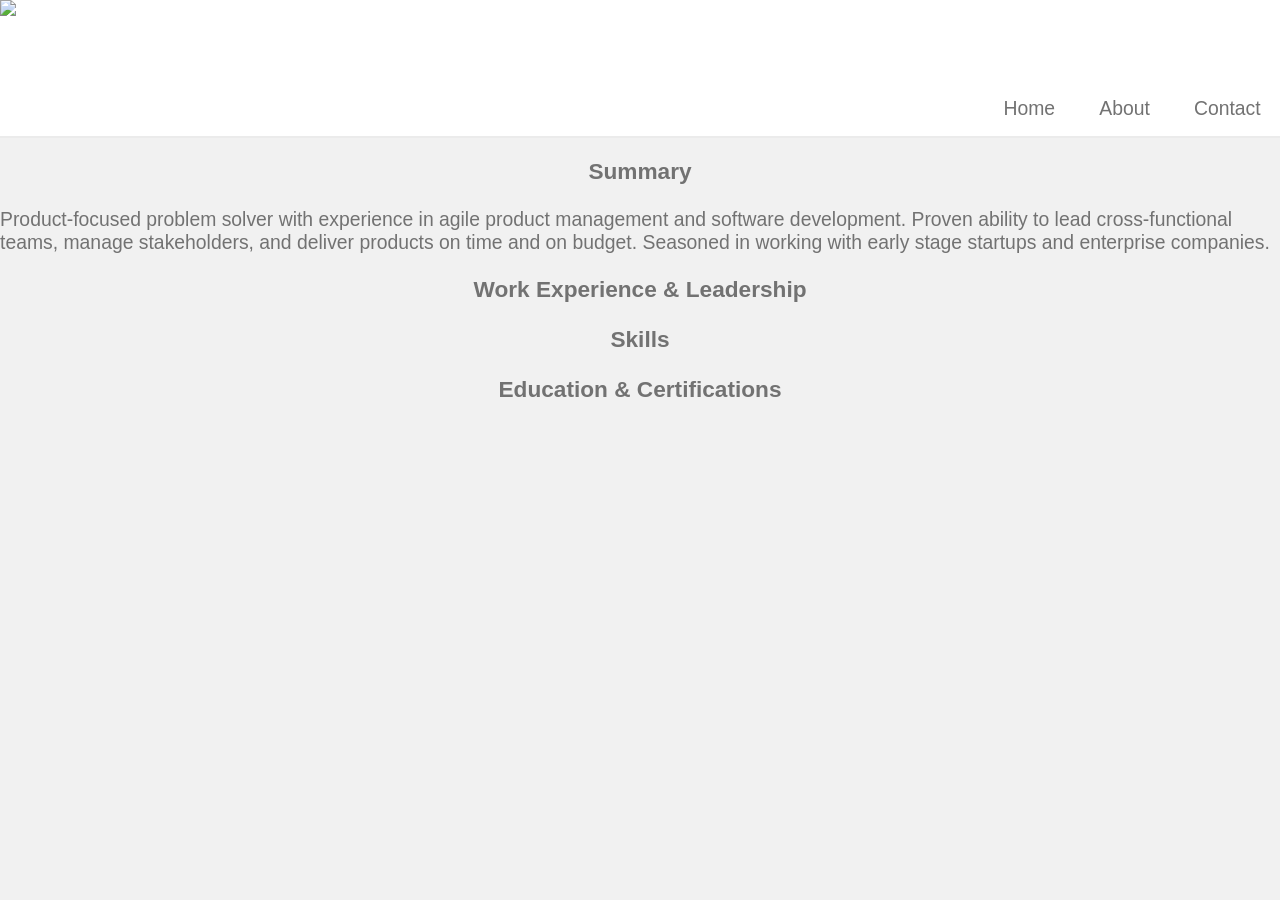
==== site/about/about.html @ 46587133 "about" ====
<!DOCTYPE html>
<html>
  <head>
    <meta charset="UTF-8">
    <title>Pat Selover</title>
    <link rel="stylesheet" href="/style.css" type="text/css">
    <script src="/assets/javascript/node_modules/jquery/dist/jquery.js" type="text/javascript"></script>
  </head>
  <body>
    <container id="header">
      <div id="header-image">
        <a href="/index.html">
          <img  src="/assets/logo.ico">
        </a>
      </div>
      <div id="header-navBar">
        <div><a href="/index.html"><p>Home</p></a></div>
        <div><a href="/site/about/about.html"><p>About</p></a></div>
        <div><p><a href="/site/contact/contact.html">Contact</a></p></div>
      </div>
    </container>
    <container>
      <div>
        <h3 class = "section-header">
          Summary
        </h3>
        <p>
          Product-focused problem solver with experience in agile product management and software development. Proven ability to lead cross-functional teams, manage stakeholders, and deliver products on time and on budget. Seasoned in working with early stage startups and enterprise companies.
        </p>
        <h3 class = "section-header">
          Work Experience & Leadership
        </h3>
        <p>

        </p>
        <h3 class = "section-header">
          Skills
        </h3>
        <p>
          
        </p>
        <h3 class = "section-header">
          Education & Certifications
        </h3>
        <p>

        </p>
      </div>
    </container>
      <script src="/main.js" type="text/javascript"></script>
  </body>
</html>
---- style.css ----
body, html{
    background-color: #f1f1f1;
    height: 100%;
    margin: 0;
    font-family: 'Roboto Light' , -apple-system, BlinkMacSystemFont, 'Segoe UI', Oxygen, Ubuntu, Cantarell, 'Open Sans', 'Helvetica Neue', sans-serif;
    color: #727272;
    font-size: 1.1em;
}

#header-image{
    width: 100%;
    background-color: #ffffff;
}

#header-image img{
    display: block;
    margin-left: auto;
    margin-right: auto;
    height: 4em;
}

#header-navBar{
    position: sticky;
    display: block;
    width: 100%;
    height: 3em;
    top:0%;
    left:0%;
    text-align: right;
    background-color: #ffffff;
    box-shadow: 0 .1em #ebebeb;
    z-index: 100;
    align-items: right;
}

h3.section-header{
    text-align: center;
}

#header-navBar div{
    position: relative;
    display: inline-block;
    margin-left: 1em;
    margin-right: 1em;
}

#background-img{
    background-image: url(/assets/background-image.jpg);
    /* position: relative; */
    /* opacity: 0.65; */
    background-attachment: fixed;
    background-position: center;
    background-repeat: no-repeat;
    background-size: cover;
}

#container{
    height: 100%;
}

div .tile{
    position: relative;
    display: inline-block;
}

.image{
    width: 50%;
    height: 50%;
}

#header-navBar a:link, a:visited, a:active{
    text-decoration: none;
    color: #727272;
    cursor: default;
}

#header-navBar a:hover{
    text-decoration: none;
    color: #727272;
    cursor: default;
}
#footer{
    position: -webkit-sticky;
    position: sticky;
    display: block;
    filter: alpha(opacity=30);
    -moz-opacity: 0.3;
    opacity: 0.3;
    width: 100%;
    height: 1.2em;
    bottom:0%;
    left:0%;
    text-align: center;
    background-color: #ffffff;
    box-shadow: 0 .1em #ebebeb;
    z-index: 100;
    text-align: left;
    color: #000000;
}

#footer div{
    display: inline-block;
    position: relative;
    font-size: .7em;
    cursor: default;
    margin-left: .5em;
}
#footer #copyright{
    font-size: .7em;
    cursor: default;
    margin-top: 0.5%;
    margin-right: .5em;
    float: right;
}
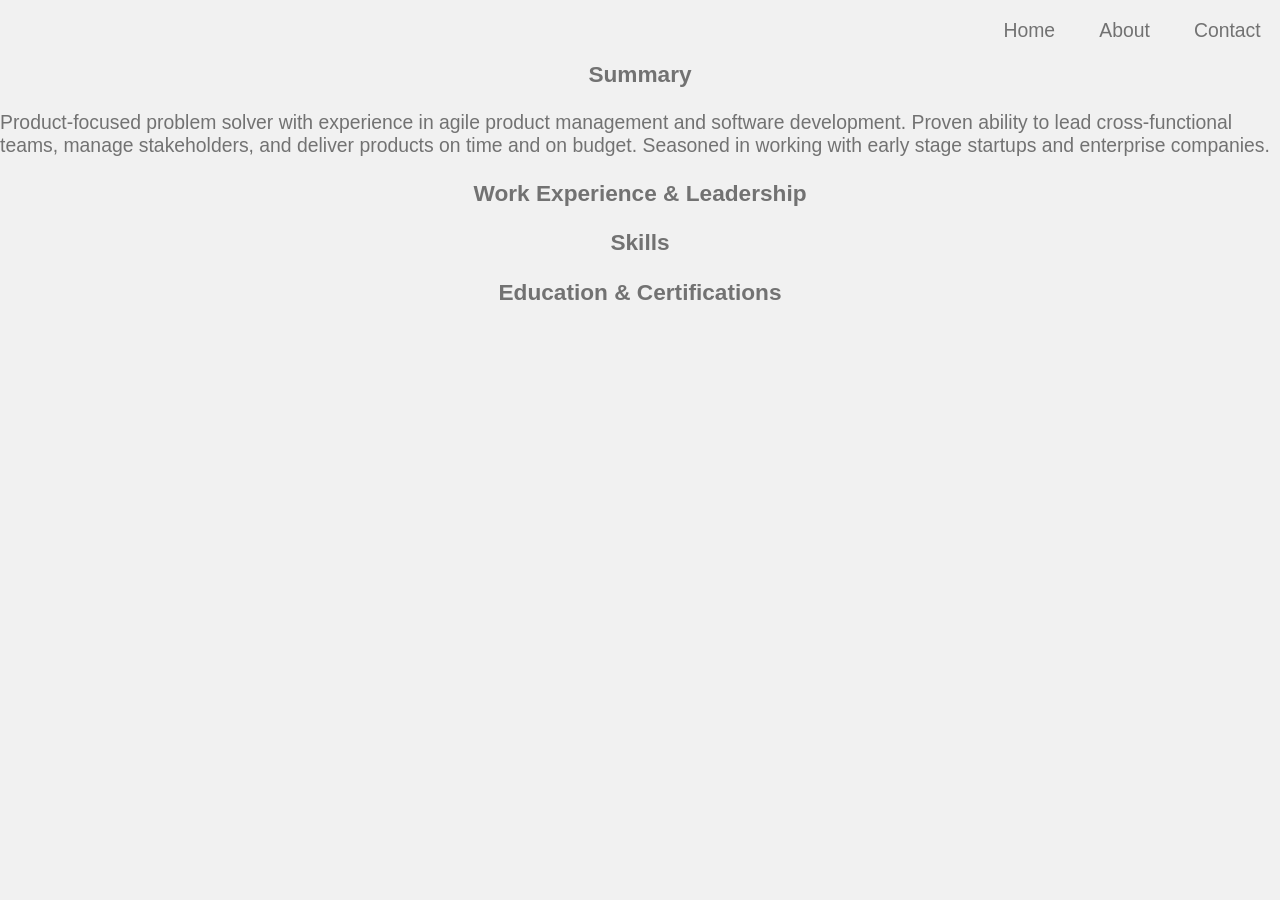
==== commit 506cbf82: "formatting" ====
--- a/site/about/about.html
+++ b/site/about/about.html
@@ -8,11 +8,6 @@
   </head>
   <body>
     <container id="header">
-      <div id="header-image">
-        <a href="/index.html">
-          <img  src="/assets/logo.ico">
-        </a>
-      </div>
       <div id="header-navBar">
         <div><a href="/index.html"><p>Home</p></a></div>
         <div><a href="/site/about/about.html"><p>About</p></a></div>
--- a/style.css
+++ b/style.css
@@ -23,12 +23,12 @@
     position: sticky;
     display: block;
     width: 100%;
-    height: 3em;
+    height: 2em;
     top:0%;
     left:0%;
     text-align: right;
-    background-color: #ffffff;
-    box-shadow: 0 .1em #ebebeb;
+    /* background-color: #ffffff; */
+    /* box-shadow: 0 .1em #ebebeb; */
     z-index: 100;
     align-items: right;
 }
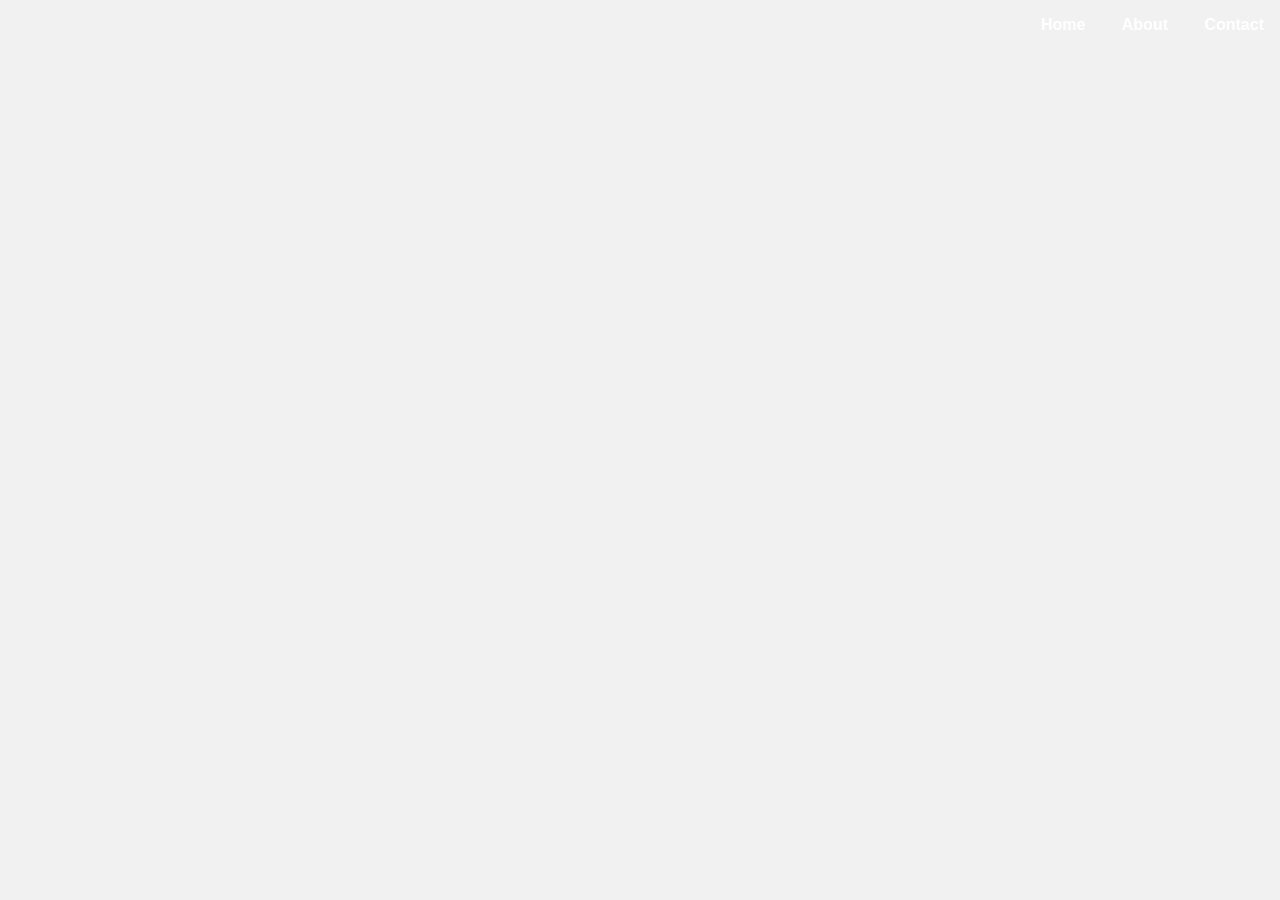
==== commit 82d24b19: "json" ====
--- a/site/about/about.html
+++ b/site/about/about.html
@@ -14,34 +14,9 @@
         <div><p><a href="/site/contact/contact.html">Contact</a></p></div>
       </div>
     </container>
-    <container>
-      <div>
-        <h3 class = "section-header">
-          Summary
-        </h3>
-        <p>
-          Product-focused problem solver with experience in agile product management and software development. Proven ability to lead cross-functional teams, manage stakeholders, and deliver products on time and on budget. Seasoned in working with early stage startups and enterprise companies.
-        </p>
-        <h3 class = "section-header">
-          Work Experience & Leadership
-        </h3>
-        <p>
-
-        </p>
-        <h3 class = "section-header">
-          Skills
-        </h3>
-        <p>
-          
-        </p>
-        <h3 class = "section-header">
-          Education & Certifications
-        </h3>
-        <p>
-
-        </p>
-      </div>
-    </container>
+    <pre>
+      
+    </pre>
       <script src="/main.js" type="text/javascript"></script>
   </body>
 </html>
--- a/style.css
+++ b/style.css
@@ -3,20 +3,8 @@
     height: 100%;
     margin: 0;
     font-family: 'Roboto Light' , -apple-system, BlinkMacSystemFont, 'Segoe UI', Oxygen, Ubuntu, Cantarell, 'Open Sans', 'Helvetica Neue', sans-serif;
-    color: #727272;
-    font-size: 1.1em;
-}
-
-#header-image{
-    width: 100%;
-    background-color: #ffffff;
-}
-
-#header-image img{
-    display: block;
-    margin-left: auto;
-    margin-right: auto;
-    height: 4em;
+    color: #fff;
+    font-size: 1em;
 }
 
 #header-navBar{
@@ -27,8 +15,6 @@
     top:0%;
     left:0%;
     text-align: right;
-    /* background-color: #ffffff; */
-    /* box-shadow: 0 .1em #ebebeb; */
     z-index: 100;
     align-items: right;
 }
@@ -68,17 +54,18 @@
     height: 50%;
 }
 
-#header-navBar a:link, a:visited, a:active{
+#header-navBar a:link, a:hover, a:active{
+    font-weight: bold;
     text-decoration: none;
-    color: #727272;
-    cursor: default;
+    color: #fff;
+    cursor: grab;
 }
 
-#header-navBar a:hover{
+#header-navBar a:visited{
     text-decoration: none;
-    color: #727272;
-    cursor: default;
+    color: #fff;
 }
+
 #footer{
     position: -webkit-sticky;
     position: sticky;
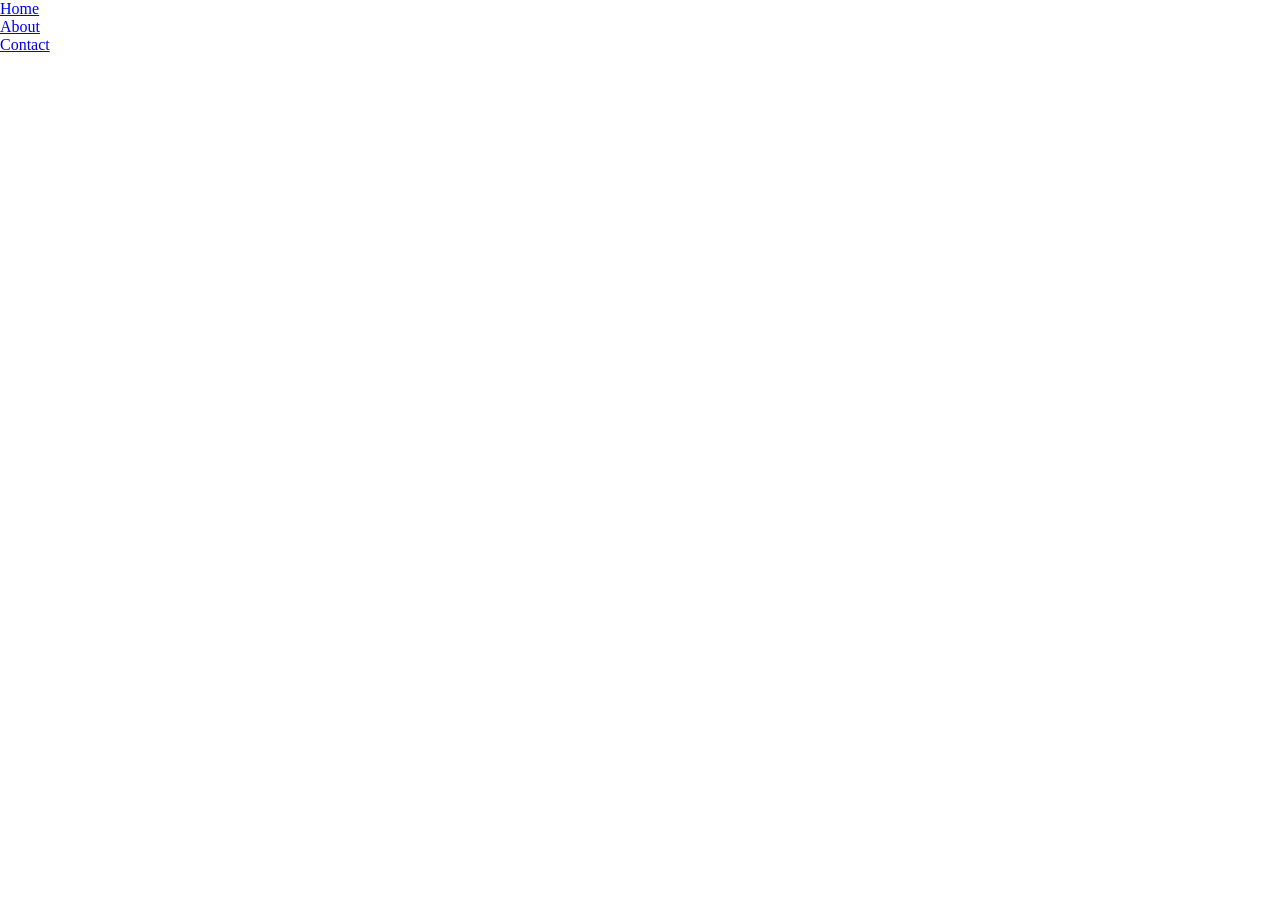
==== commit 62f21002: "display" ====
--- a/site/about/about.html
+++ b/site/about/about.html
@@ -4,7 +4,7 @@
     <meta charset="UTF-8">
     <title>Pat Selover</title>
     <link rel="stylesheet" href="/style.css" type="text/css">
-    <script src="/assets/javascript/node_modules/jquery/dist/jquery.js" type="text/javascript"></script>
+    <script src="./about.js" type="text/javascript"></script>
   </head>
   <body>
     <container id="header">
@@ -14,9 +14,6 @@
         <div><p><a href="/site/contact/contact.html">Contact</a></p></div>
       </div>
     </container>
-    <pre>
-      
-    </pre>
-      <script src="/main.js" type="text/javascript"></script>
+    <div ></div>
   </body>
 </html>
--- a/style.css
+++ b/style.css
@@ -1,101 +1,1087 @@
-body, html{
-    background-color: #f1f1f1;
-    height: 100%;
+.mediaViewInfo {
+    --web-view-name: Vertical Scroll;
+    --web-view-id: Vertical_Scroll;
+    --web-scale-on-resize: true;
+    --web-enable-deep-linking: true;
+}
+:root {
+    --web-view-ids: Vertical_Scroll;
+}
+* {
     margin: 0;
-    font-family: 'Roboto Light' , -apple-system, BlinkMacSystemFont, 'Segoe UI', Oxygen, Ubuntu, Cantarell, 'Open Sans', 'Helvetica Neue', sans-serif;
-    color: #fff;
-    font-size: 1em;
-}
-
-#header-navBar{
-    position: sticky;
-    display: block;
-    width: 100%;
-    height: 2em;
-    top:0%;
-    left:0%;
-    text-align: right;
-    z-index: 100;
-    align-items: right;
-}
-
-h3.section-header{
-    text-align: center;
-}
-
-#header-navBar div{
-    position: relative;
-    display: inline-block;
-    margin-left: 1em;
-    margin-right: 1em;
-}
-
-#background-img{
-    background-image: url(/assets/background-image.jpg);
-    /* position: relative; */
-    /* opacity: 0.65; */
-    background-attachment: fixed;
-    background-position: center;
-    background-repeat: no-repeat;
-    background-size: cover;
-}
-
-#container{
-    height: 100%;
-}
-
-div .tile{
-    position: relative;
-    display: inline-block;
-}
-
-.image{
-    width: 50%;
-    height: 50%;
-}
-
-#header-navBar a:link, a:hover, a:active{
-    font-weight: bold;
-    text-decoration: none;
-    color: #fff;
-    cursor: grab;
-}
-
-#header-navBar a:visited{
-    text-decoration: none;
-    color: #fff;
-}
-
-#footer{
-    position: -webkit-sticky;
-    position: sticky;
-    display: block;
-    filter: alpha(opacity=30);
-    -moz-opacity: 0.3;
-    opacity: 0.3;
-    width: 100%;
-    height: 1.2em;
-    bottom:0%;
-    left:0%;
-    text-align: center;
-    background-color: #ffffff;
-    box-shadow: 0 .1em #ebebeb;
-    z-index: 100;
-    text-align: left;
-    color: #000000;
-}
-
-#footer div{
-    display: inline-block;
-    position: relative;
-    font-size: .7em;
-    cursor: default;
-    margin-left: .5em;
-}
-#footer #copyright{
-    font-size: .7em;
-    cursor: default;
-    margin-top: 0.5%;
-    margin-right: .5em;
-    float: right;
+    padding: 0;
+    box-sizing: border-box;
+    border: none;
+}
+#Vertical_Scroll {
+    position: absolute;
+    display: none;
+    width: 1366px;
+    background-color: rgba(255,255,255,1);
+    overflow: hidden;
+    --web-view-name: Vertical Scroll;
+    --web-view-id: Vertical_Scroll;
+    --web-scale-on-resize: true;
+    --web-enable-deep-linking: true;
+}
+#Contact {
+    position: absolute;
+    width: 1366px;
+    height: 768px;
+    left: 0px;
+    top: 4327px;
+    overflow: visible;
+}
+#Contact_u {
+    fill: rgba(255,255,255,1);
+}
+.Contact_u {
+    position: absolute;
+    overflow: visible;
+    width: 1366px;
+    height: 768px;
+    left: 0px;
+    top: 0px;
+}
+#Line_2 {
+    fill: transparent;
+    stroke: rgba(112,112,112,1);
+    stroke-width: 5px;
+    stroke-linejoin: miter;
+    stroke-linecap: round;
+    stroke-miterlimit: 4;
+    shape-rendering: auto;
+}
+.Line_2 {
+    overflow: visible;
+    position: absolute;
+    width: 5px;
+    height: 428px;
+    left: 683.5px;
+    top: 172.5px;
+    transform: matrix(1,0,0,1,0,0);
+}
+#contact {
+    position: absolute;
+    width: 606px;
+    height: 365px;
+    left: 683px;
+    top: 202px;
+    overflow: visible;
+    padding: 32px;
+}
+#name {
+    position: absolute;
+    width: 416px;
+    height: 101px;
+    left: 32px;
+    top: 32px;
+    overflow: visible;
+    padding: 16px;
+}
+#Patrick_Selover {
+    left: 16px;
+    top: 16px;
+    position: absolute;
+    overflow: visible;
+    width: 385px;
+    white-space: nowrap;
+    text-align: left;
+    font-family: SF Pro;
+    font-style: normal;
+    font-weight: bold;
+    font-size: 58px;
+    color: rgba(72,72,72,1);
+}
+#sf {
+    position: absolute;
+    width: 418px;
+    height: 76px;
+    left: 34px;
+    top: 116px;
+    overflow: visible;
+    padding: 16px;
+}
+#San_Francisco_Ca {
+    left: 16px;
+    top: 16px;
+    position: absolute;
+    overflow: visible;
+    width: 387px;
+    height: 44px;
+    text-align: left;
+    font-family: Helvetica Neue;
+    font-style: normal;
+    font-weight: normal;
+    font-size: 38px;
+    color: rgba(112,112,112,1);
+}
+#linkedin {
+    position: absolute;
+    width: 540px;
+    height: 76px;
+    left: 34px;
+    top: 257px;
+    overflow: visible;
+    padding: 16px;
+}
+#linkedincominpatrickselover {
+    left: 16px;
+    top: 16px;
+    position: absolute;
+    overflow: visible;
+    width: 509px;
+    white-space: nowrap;
+    text-align: left;
+    font-family: Helvetica Neue;
+    font-style: normal;
+    font-weight: normal;
+    font-size: 38px;
+    color: rgba(112,112,112,1);
+}
+#hey {
+    position: absolute;
+    width: 382px;
+    height: 76px;
+    left: 34px;
+    top: 181px;
+    overflow: visible;
+    padding: 16px;
+}
+#patseloverheycom {
+    left: 16px;
+    top: 16px;
+    position: absolute;
+    overflow: visible;
+    width: 351px;
+    white-space: nowrap;
+    text-align: left;
+    font-family: Helvetica Neue;
+    font-style: normal;
+    font-weight: normal;
+    font-size: 38px;
+    color: rgba(112,112,112,1);
+}
+#Mask_Group_1 {
+    position: absolute;
+    width: 374px;
+    height: 374px;
+    left: 170.75px;
+    top: 197px;
+    overflow: visible;
+}
+#About {
+    position: absolute;
+    width: 1370.167px;
+    height: 3416px;
+    left: -4.167px;
+    top: 911px;
+    overflow: visible;
+    padding: 0px;
+}
+#about {
+    position: absolute;
+    width: 1370.167px;
+    height: 3416px;
+    left: 0px;
+    top: 0px;
+    overflow: visible;
+}
+#aboutBackground {
+    fill: rgba(239,239,239,1);
+}
+.aboutBackground {
+    position: absolute;
+    overflow: visible;
+    width: 1370.167px;
+    height: 3416px;
+    left: 0px;
+    top: 0px;
+}
+#Work_History {
+    position: absolute;
+    width: 387px;
+    height: 77px;
+    left: 114px;
+    top: 372px;
+    overflow: visible;
+    padding: 16px;
+}
+#Work_History_ba {
+    left: 16px;
+    top: 16px;
+    position: absolute;
+    overflow: visible;
+    width: 356px;
+    height: 45px;
+    text-align: left;
+    font-family: SF Pro;
+    font-style: normal;
+    font-weight: bold;
+    font-size: 38px;
+    color: rgba(72,72,72,1);
+}
+#salesIntern {
+    position: absolute;
+    width: 713px;
+    height: 444px;
+    left: 605.167px;
+    top: 2902px;
+    overflow: visible;
+}
+#body {
+    position: absolute;
+    width: 709px;
+    height: 304px;
+    left: 4px;
+    top: 140px;
+    overflow: visible;
+    padding: 16px;
+}
+#Generated_and_qualified_hundre {
+    left: 16px;
+    top: 16px;
+    position: absolute;
+    overflow: visible;
+    width: 678px;
+    height: 272px;
+    text-align: left;
+    font-family: SF Pro;
+    font-style: normal;
+    font-weight: bold;
+    font-size: 28px;
+    color: rgba(72,72,72,1);
+}
+#time {
+    position: absolute;
+    width: 422px;
+    height: 70px;
+    left: 4px;
+    top: 70px;
+    overflow: visible;
+    padding: 16px;
+}
+#Jun_2015_-_Sept_2015 {
+    left: 16px;
+    top: 16px;
+    position: absolute;
+    overflow: visible;
+    width: 391px;
+    height: 38px;
+    text-align: left;
+    font-family: SF Pro;
+    font-style: normal;
+    font-weight: normal;
+    font-size: 32px;
+    color: rgba(72,72,72,1);
+}
+#title {
+    position: absolute;
+    width: 454px;
+    height: 70px;
+    left: 4px;
+    top: 0px;
+    overflow: visible;
+    padding: 16px;
+}
+#Business_Development_Intern {
+    left: 16px;
+    top: 16px;
+    position: absolute;
+    overflow: visible;
+    width: 423px;
+    white-space: nowrap;
+    text-align: left;
+    font-family: SF Pro;
+    font-style: normal;
+    font-weight: bold;
+    font-size: 32px;
+    color: rgba(72,72,72,1);
+}
+#Line_1 {
+    fill: transparent;
+    stroke: rgba(72,72,72,1);
+    stroke-width: 4px;
+    stroke-linejoin: miter;
+    stroke-linecap: round;
+    stroke-miterlimit: 4;
+    shape-rendering: auto;
+}
+.Line_1 {
+    overflow: visible;
+    position: absolute;
+    width: 12px;
+    height: 4px;
+    left: 0px;
+    top: 35px;
+    transform: matrix(1,0,0,1,0,0);
+}
+#nanoracks {
+    position: absolute;
+    width: 251px;
+    height: 70px;
+    left: 354px;
+    top: 2902px;
+    overflow: visible;
+    padding: 16px;
+}
+#Nanoracks_LLC {
+    left: 16px;
+    top: 16px;
+    position: absolute;
+    overflow: visible;
+    width: 220px;
+    white-space: nowrap;
+    text-align: left;
+    font-family: SF Pro;
+    font-style: normal;
+    font-weight: bold;
+    font-size: 32px;
+    color: rgba(72,72,72,1);
+}
+#engineeringIntern {
+    position: absolute;
+    width: 713px;
+    height: 546px;
+    left: 605.167px;
+    top: 2356px;
+    overflow: visible;
+}
+#body_bm {
+    position: absolute;
+    width: 709px;
+    height: 406px;
+    left: 4px;
+    top: 140px;
+    overflow: visible;
+    padding: 16px;
+}
+#Created_a_suite_of_data_visual {
+    left: 16px;
+    top: 16px;
+    position: absolute;
+    overflow: visible;
+    width: 678px;
+    height: 374px;
+    text-align: left;
+    font-family: SF Pro;
+    font-style: normal;
+    font-weight: bold;
+    font-size: 28px;
+    color: rgba(72,72,72,1);
+}
+#time_bo {
+    position: absolute;
+    width: 422px;
+    height: 70px;
+    left: 4px;
+    top: 70px;
+    overflow: visible;
+    padding: 16px;
+}
+#Jun_2017_-_Sept_2017 {
+    left: 16px;
+    top: 16px;
+    position: absolute;
+    overflow: visible;
+    width: 391px;
+    height: 38px;
+    text-align: left;
+    font-family: SF Pro;
+    font-style: normal;
+    font-weight: normal;
+    font-size: 32px;
+    color: rgba(72,72,72,1);
+}
+#title_bq {
+    position: absolute;
+    width: 595px;
+    height: 70px;
+    left: 4px;
+    top: 0px;
+    overflow: visible;
+    padding: 16px;
+}
+#Investment_Platform_Engineerin {
+    left: 16px;
+    top: 16px;
+    position: absolute;
+    overflow: visible;
+    width: 564px;
+    white-space: nowrap;
+    text-align: left;
+    font-family: SF Pro;
+    font-style: normal;
+    font-weight: bold;
+    font-size: 32px;
+    color: rgba(72,72,72,1);
+}
+#Line_1_bs {
+    fill: transparent;
+    stroke: rgba(72,72,72,1);
+    stroke-width: 4px;
+    stroke-linejoin: miter;
+    stroke-linecap: round;
+    stroke-miterlimit: 4;
+    shape-rendering: auto;
+}
+.Line_1_bs {
+    overflow: visible;
+    position: absolute;
+    width: 12px;
+    height: 4px;
+    left: 0px;
+    top: 35px;
+    transform: matrix(1,0,0,1,0,0);
+}
+#AXA {
+    position: absolute;
+    width: 417px;
+    height: 70px;
+    left: 188px;
+    top: 2356px;
+    overflow: visible;
+    padding: 16px;
+}
+#AXA_Investment_Managers {
+    left: 16px;
+    top: 16px;
+    position: absolute;
+    overflow: visible;
+    width: 386px;
+    white-space: nowrap;
+    text-align: left;
+    font-family: SF Pro;
+    font-style: normal;
+    font-weight: bold;
+    font-size: 32px;
+    color: rgba(72,72,72,1);
+}
+#associateProductManager {
+    position: absolute;
+    width: 713px;
+    height: 516px;
+    left: 601.167px;
+    top: 1840px;
+    overflow: visible;
+}
+#body_bw {
+    position: absolute;
+    width: 709px;
+    height: 236px;
+    left: 4px;
+    top: 280px;
+    overflow: visible;
+    padding: 16px;
+}
+#Participated_in_Workdays_Rotat {
+    left: 16px;
+    top: 16px;
+    position: absolute;
+    overflow: visible;
+    width: 678px;
+    height: 204px;
+    text-align: left;
+    font-family: SF Pro;
+    font-style: normal;
+    font-weight: bold;
+    font-size: 28px;
+    color: rgba(72,72,72,1);
+}
+#time_by {
+    position: absolute;
+    width: 422px;
+    height: 70px;
+    left: 4px;
+    top: 210px;
+    overflow: visible;
+    padding: 16px;
+}
+#Jul_2018_-_Nov_2019 {
+    left: 16px;
+    top: 16px;
+    position: absolute;
+    overflow: visible;
+    width: 391px;
+    height: 38px;
+    text-align: left;
+    font-family: SF Pro;
+    font-style: normal;
+    font-weight: normal;
+    font-size: 32px;
+    color: rgba(72,72,72,1);
+}
+#title_b {
+    position: absolute;
+    width: 432px;
+    height: 70px;
+    left: 4px;
+    top: 140px;
+    overflow: visible;
+    padding: 16px;
+}
+#Associate_Product_Manager {
+    left: 16px;
+    top: 16px;
+    position: absolute;
+    overflow: visible;
+    width: 401px;
+    white-space: nowrap;
+    text-align: left;
+    font-family: SF Pro;
+    font-style: normal;
+    font-weight: bold;
+    font-size: 32px;
+    color: rgba(72,72,72,1);
+}
+#time_b {
+    position: absolute;
+    width: 422px;
+    height: 70px;
+    left: 4px;
+    top: 70px;
+    overflow: visible;
+    padding: 16px;
+}
+#Nov_2019_-_Nov_2020 {
+    left: 16px;
+    top: 16px;
+    position: absolute;
+    overflow: visible;
+    width: 391px;
+    height: 38px;
+    text-align: left;
+    font-family: SF Pro;
+    font-style: normal;
+    font-weight: normal;
+    font-size: 32px;
+    color: rgba(72,72,72,1);
+}
+#title_ca {
+    position: absolute;
+    width: 470px;
+    height: 70px;
+    left: 4px;
+    top: 0px;
+    overflow: visible;
+    padding: 16px;
+}
+#Sr_Associate_Product_Manager {
+    left: 16px;
+    top: 16px;
+    position: absolute;
+    overflow: visible;
+    width: 439px;
+    white-space: nowrap;
+    text-align: left;
+    font-family: SF Pro;
+    font-style: normal;
+    font-weight: bold;
+    font-size: 32px;
+    color: rgba(72,72,72,1);
+}
+#Line_1_b {
+    fill: transparent;
+    stroke: rgba(72,72,72,1);
+    stroke-width: 4px;
+    stroke-linejoin: miter;
+    stroke-linecap: round;
+    stroke-miterlimit: 4;
+    shape-rendering: auto;
+}
+.Line_1_b {
+    overflow: visible;
+    position: absolute;
+    width: 12px;
+    height: 4px;
+    left: 0px;
+    top: 35px;
+    transform: matrix(1,0,0,1,0,0);
+}
+#productManager {
+    position: absolute;
+    width: 713px;
+    height: 648px;
+    left: 601.167px;
+    top: 1192px;
+    overflow: visible;
+}
+#body_b {
+    position: absolute;
+    width: 709px;
+    height: 508px;
+    left: 4px;
+    top: 140px;
+    overflow: visible;
+    padding: 16px;
+}
+#Led_a_technical_team_that_owne {
+    left: 16px;
+    top: 16px;
+    position: absolute;
+    overflow: visible;
+    width: 678px;
+    height: 476px;
+    text-align: left;
+    font-family: SF Pro;
+    font-style: normal;
+    font-weight: bold;
+    font-size: 28px;
+    color: rgba(72,72,72,1);
+}
+#time_ca {
+    position: absolute;
+    width: 422px;
+    height: 70px;
+    left: 4px;
+    top: 70px;
+    overflow: visible;
+    padding: 16px;
+}
+#Nov_2020_-_Nov_2022 {
+    left: 16px;
+    top: 16px;
+    position: absolute;
+    overflow: visible;
+    width: 391px;
+    height: 38px;
+    text-align: left;
+    font-family: SF Pro;
+    font-style: normal;
+    font-weight: normal;
+    font-size: 32px;
+    color: rgba(72,72,72,1);
+}
+#title_cc {
+    position: absolute;
+    width: 426px;
+    height: 70px;
+    left: 4px;
+    top: 0px;
+    overflow: visible;
+    padding: 16px;
+}
+#Technical_Product_Manager {
+    left: 16px;
+    top: 16px;
+    position: absolute;
+    overflow: visible;
+    width: 395px;
+    white-space: nowrap;
+    text-align: left;
+    font-family: SF Pro;
+    font-style: normal;
+    font-weight: bold;
+    font-size: 32px;
+    color: rgba(72,72,72,1);
+}
+#Line_1_ce {
+    fill: transparent;
+    stroke: rgba(72,72,72,1);
+    stroke-width: 4px;
+    stroke-linejoin: miter;
+    stroke-linecap: round;
+    stroke-miterlimit: 4;
+    shape-rendering: auto;
+}
+.Line_1_ce {
+    overflow: visible;
+    position: absolute;
+    width: 12px;
+    height: 4px;
+    left: 0px;
+    top: 35px;
+    transform: matrix(1,0,0,1,0,0);
+}
+#srProductManager {
+    position: absolute;
+    width: 713px;
+    height: 818px;
+    left: 605.167px;
+    top: 374px;
+    overflow: visible;
+}
+#body_cg {
+    position: absolute;
+    width: 709px;
+    height: 678px;
+    left: 4px;
+    top: 140px;
+    overflow: visible;
+    padding: 16px;
+}
+#Lead_product_manager_for_Workd {
+    left: 16px;
+    top: 16px;
+    position: absolute;
+    overflow: visible;
+    width: 678px;
+    height: 646px;
+    text-align: left;
+    font-family: SF Pro;
+    font-style: normal;
+    font-weight: bold;
+    font-size: 28px;
+    color: rgba(72,72,72,1);
+}
+#time_ci {
+    position: absolute;
+    width: 319px;
+    height: 70px;
+    left: 4px;
+    top: 70px;
+    overflow: visible;
+    padding: 16px;
+}
+#Nov_2022_-_Present {
+    left: 16px;
+    top: 16px;
+    position: absolute;
+    overflow: visible;
+    width: 288px;
+    height: 38px;
+    text-align: left;
+    font-family: SF Pro;
+    font-style: normal;
+    font-weight: normal;
+    font-size: 32px;
+    color: rgba(72,72,72,1);
+}
+#title_ck {
+    position: absolute;
+    width: 382px;
+    height: 70px;
+    left: 4px;
+    top: 0px;
+    overflow: visible;
+    padding: 16px;
+}
+#Senior_Product_Manager {
+    left: 16px;
+    top: 16px;
+    position: absolute;
+    overflow: visible;
+    width: 351px;
+    white-space: nowrap;
+    text-align: left;
+    font-family: SF Pro;
+    font-style: normal;
+    font-weight: bold;
+    font-size: 32px;
+    color: rgba(72,72,72,1);
+}
+#Line_1_cm {
+    fill: transparent;
+    stroke: rgba(72,72,72,1);
+    stroke-width: 4px;
+    stroke-linejoin: miter;
+    stroke-linecap: round;
+    stroke-miterlimit: 4;
+    shape-rendering: auto;
+}
+.Line_1_cm {
+    overflow: visible;
+    position: absolute;
+    width: 12px;
+    height: 4px;
+    left: 0px;
+    top: 35px;
+    transform: matrix(1,0,0,1,0,0);
+}
+#Workday {
+    position: absolute;
+    width: 160px;
+    height: 70px;
+    left: 449.167px;
+    top: 374px;
+    overflow: visible;
+    padding: 16px;
+}
+#Workday_co {
+    left: 16px;
+    top: 16px;
+    position: absolute;
+    overflow: visible;
+    width: 129px;
+    white-space: nowrap;
+    text-align: left;
+    font-family: SF Pro;
+    font-style: normal;
+    font-weight: bold;
+    font-size: 32px;
+    color: rgba(72,72,72,1);
+}
+#summaryText {
+    position: absolute;
+    width: 865px;
+    height: 222px;
+    left: 449.167px;
+    top: 74px;
+    overflow: visible;
+    padding: 16px;
+}
+#Values-based_leader_and_proble {
+    left: 16px;
+    top: 16px;
+    position: absolute;
+    overflow: visible;
+    width: 834px;
+    height: 190px;
+    text-align: left;
+    font-family: SF Pro;
+    font-style: normal;
+    font-weight: bold;
+    font-size: 32px;
+    color: rgba(72,72,72,1);
+}
+#Summary {
+    position: absolute;
+    width: 387px;
+    height: 77px;
+    left: 114px;
+    top: 74px;
+    overflow: visible;
+    padding: 16px;
+}
+#Summary_cs {
+    left: 16px;
+    top: 16px;
+    position: absolute;
+    overflow: visible;
+    width: 356px;
+    height: 45px;
+    text-align: left;
+    font-family: SF Pro;
+    font-style: normal;
+    font-weight: bold;
+    font-size: 38px;
+    color: rgba(72,72,72,1);
+}
+#Home {
+    position: absolute;
+    width: 1366px;
+    height: 911px;
+    left: 0px;
+    top: 0px;
+    overflow: visible;
+}
+#Home_cu {
+    position: absolute;
+    width: 1366px;
+    height: 911px;
+    left: 0px;
+    top: 0px;
+    overflow: visible;
+}
+#Header {
+    position: absolute;
+    width: 423px;
+    height: 195.5px;
+    left: 810.22px;
+    top: 390.5px;
+    overflow: visible;
+    padding: 32px;
+}
+#headerBackground {
+    fill: transparent;
+}
+.headerBackground {
+    position: absolute;
+    overflow: visible;
+    width: 423px;
+    height: 195.5px;
+    left: 0px;
+    top: 0px;
+}
+#Hi_Im_Patrick {
+    left: 32px;
+    top: 32px;
+    position: absolute;
+    overflow: visible;
+    width: 360px;
+    white-space: nowrap;
+    text-align: left;
+    font-family: SF Pro;
+    font-style: normal;
+    font-weight: bold;
+    font-size: 54px;
+    color: rgba(255,255,255,1);
+}
+#hey_cy {
+    position: absolute;
+    width: 238.22px;
+    height: 66px;
+    left: 152.78px;
+    top: 97.5px;
+    overflow: visible;
+}
+#heyHover {
+    fill: transparent;
+}
+.heyHover {
+    position: absolute;
+    overflow: visible;
+    width: 238.22px;
+    height: 66px;
+    left: 0px;
+    top: 0px;
+}
+#Group_17 {
+    position: absolute;
+    width: 206.22px;
+    height: 50px;
+    left: 16px;
+    top: 8px;
+    overflow: visible;
+}
+#chevron {
+    fill: rgba(255,255,255,1);
+}
+.chevron {
+    overflow: visible;
+    position: absolute;
+    width: 11.525px;
+    height: 21.455px;
+    left: 194.694px;
+    top: 13.773px;
+    transform: matrix(1,0,0,1,0,0);
+}
+#Text {
+    left: 0px;
+    top: 0px;
+    position: absolute;
+    overflow: visible;
+    width: 39px;
+    height: 50px;
+    text-align: left;
+    font-family: Helvetica Neue;
+    font-style: normal;
+    font-weight: normal;
+    font-size: 38px;
+    color: rgba(112,112,112,1);
+}
+#say_hey {
+    left: 45px;
+    top: 2px;
+    position: absolute;
+    overflow: visible;
+    width: 143px;
+    white-space: nowrap;
+    text-align: left;
+    font-family: SF Pro;
+    font-style: normal;
+    font-weight: bold;
+    font-size: 38px;
+    color: rgba(255,255,255,1);
+}
+#Navigation {
+    position: absolute;
+    width: 329px;
+    height: 103px;
+    left: 1037px;
+    top: 0px;
+    overflow: visible;
+    padding: 32px;
+}
+#contact_c {
+    position: absolute;
+    width: 99px;
+    height: 39px;
+    left: 198px;
+    top: 32px;
+    overflow: visible;
+    padding: 8px 16px 8px 16px;
+}
+#contactHover {
+    fill: transparent;
+}
+.contactHover {
+    position: absolute;
+    overflow: visible;
+    width: 99px;
+    height: 39px;
+    left: 0px;
+    top: 0px;
+}
+#about_c {
+    left: 16px;
+    top: 8px;
+    position: absolute;
+    overflow: visible;
+    width: 68px;
+    white-space: nowrap;
+    text-align: left;
+    font-family: Helvetica Neue;
+    font-style: normal;
+    font-weight: normal;
+    font-size: 20px;
+    color: rgba(255,255,255,1);
+}
+#about_da {
+    position: absolute;
+    width: 84px;
+    height: 39px;
+    left: 114px;
+    top: 32px;
+    overflow: visible;
+    padding: 8px 16px 8px 16px;
+}
+#aboutHover {
+    fill: transparent;
+}
+.aboutHover {
+    position: absolute;
+    overflow: visible;
+    width: 84px;
+    height: 39px;
+    left: 0px;
+    top: 0px;
+}
+#about_db {
+    left: 16px;
+    top: 8px;
+    position: absolute;
+    overflow: visible;
+    width: 53px;
+    white-space: nowrap;
+    text-align: left;
+    font-family: Helvetica Neue;
+    font-style: normal;
+    font-weight: normal;
+    font-size: 20px;
+    color: rgba(255,255,255,1);
+}
+#home {
+    position: absolute;
+    width: 82px;
+    height: 39px;
+    left: 32px;
+    top: 32px;
+    overflow: visible;
+    padding: 8px 16px 8px 16px;
+}
+#homeHover {
+    fill: transparent;
+}
+.homeHover {
+    position: absolute;
+    overflow: visible;
+    width: 82px;
+    height: 39px;
+    left: 0px;
+    top: 0px;
+}
+#home_dd {
+    left: 16px;
+    top: 8px;
+    position: absolute;
+    overflow: visible;
+    width: 51px;
+    white-space: nowrap;
+    text-align: left;
+    font-family: Helvetica Neue;
+    font-style: normal;
+    font-weight: normal;
+    font-size: 20px;
+    color: rgba(255,255,255,1);
 }
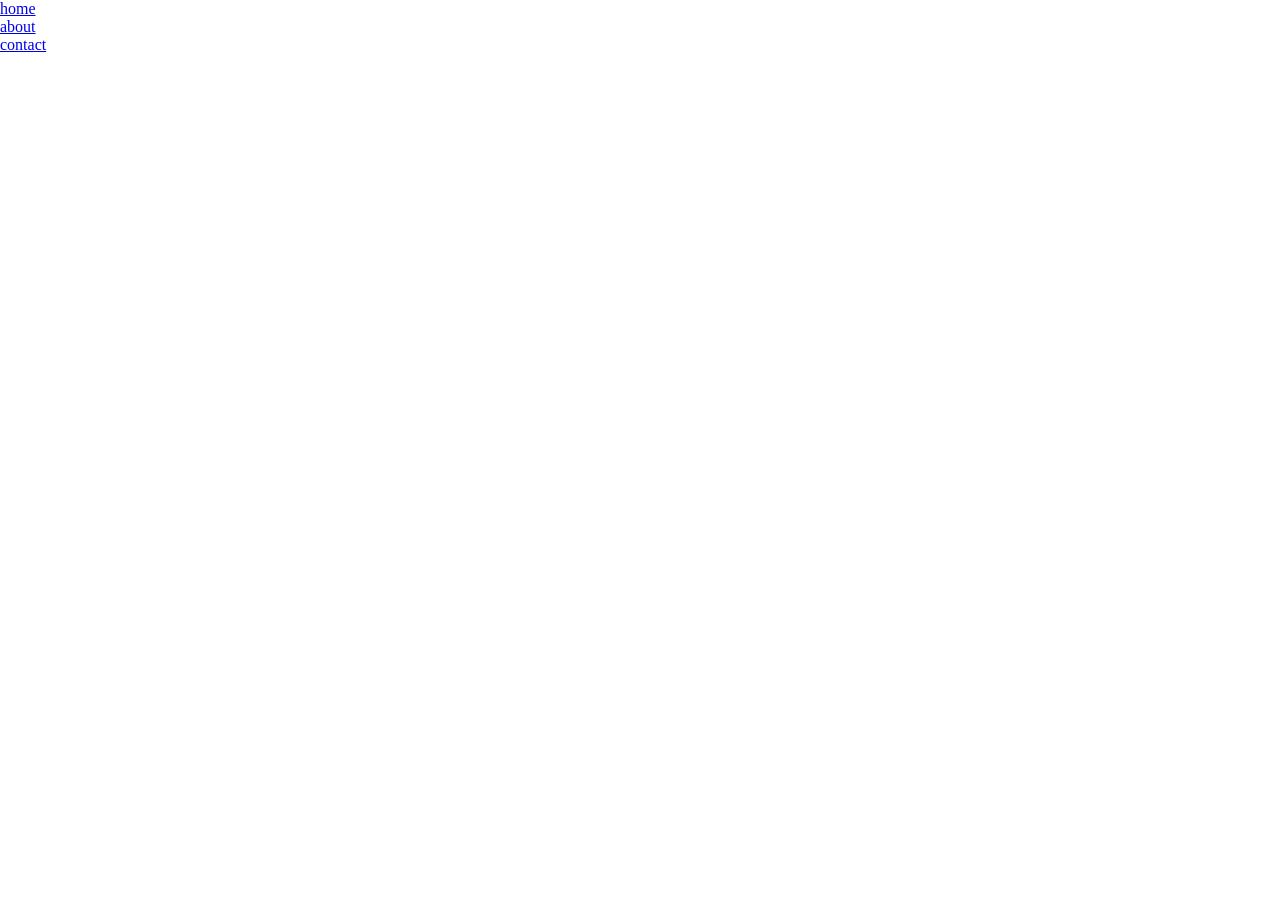
==== commit 700d3d94: "fix" ====
--- a/site/about/about.html
+++ b/site/about/about.html
@@ -8,10 +8,10 @@
   </head>
   <body>
     <container id="header">
-      <div id="header-navBar">
-        <div><a href="/index.html"><p>Home</p></a></div>
-        <div><a href="/site/about/about.html"><p>About</p></a></div>
-        <div><p><a href="/site/contact/contact.html">Contact</a></p></div>
+      <div id="navBar">
+        <div><a href="#home"><p>home</p></a></div>
+        <div><a href="#about"><p>about</p></a></div>
+        <div><a href="#contact"><p>contact</p></a></div>
       </div>
     </container>
     <div ></div>
